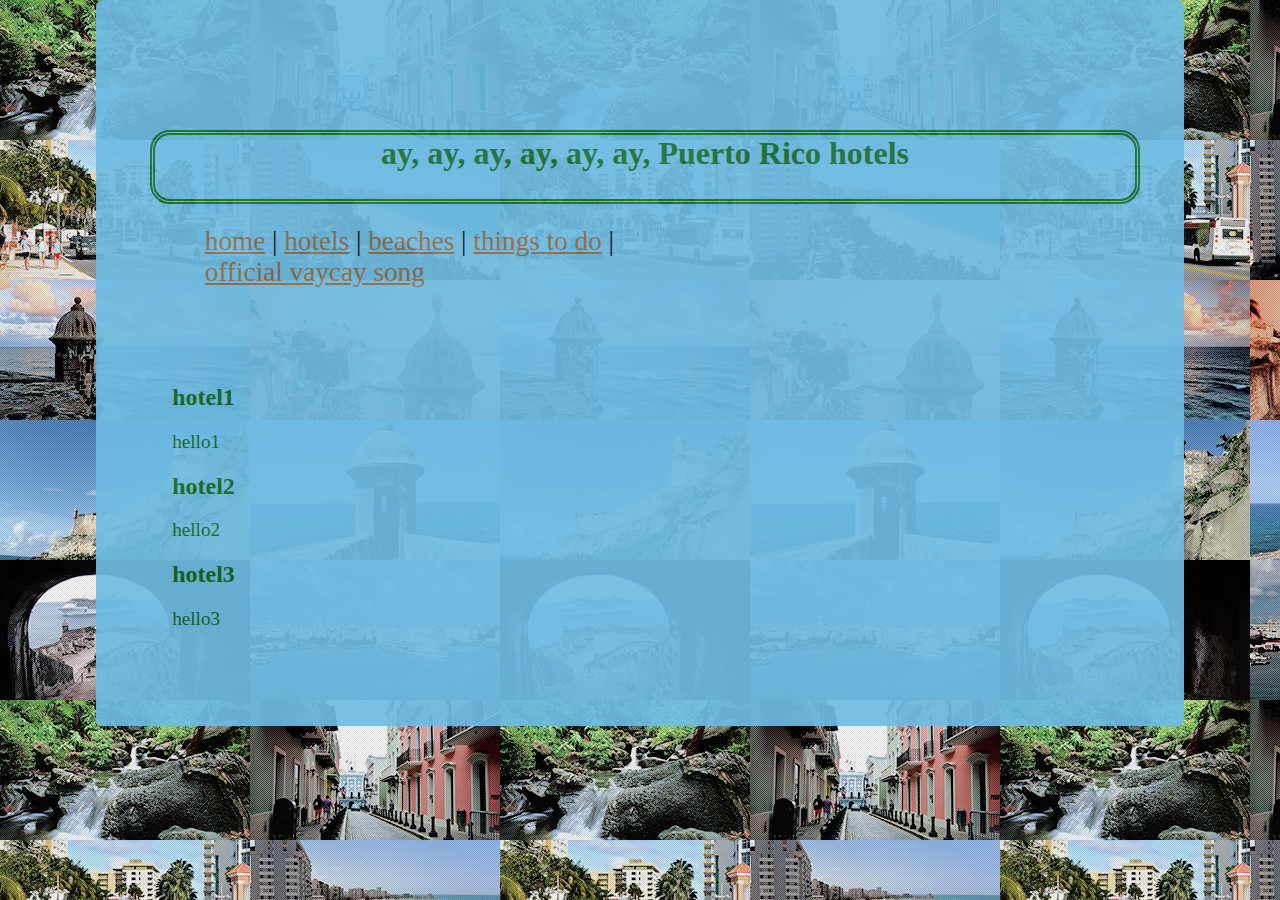
==== pages/hotels.html @ 44a9a73d "added files i have been working on" ====
<!DOCTYPE html>
<html lang="en">

<head>
    <meta charset="UTF-8">
    <meta http-equiv="X-UA-Compatible" content="IE=edge">
    <meta name="viewport" content="width=device-width, initial-scale=1.0">
    <title>PR hotels</title>
    <link rel="icon" type="image/x-icon" href="https://tinyurl.com/ypv2evtz">
    <link rel="stylesheet" href="./hotelsBeaches.css">
</head>

<body>
    <div id="container">

        <div id="hOne">
            <h1>
                ay, ay, ay, ay, ay, ay, Puerto Rico hotels
            </h1>
        </div>

        <div id="navBar">
            <a href="../index.html">home</a> |
            <a href="./hotels.html">hotels</a> |
            <a href="./notableBeaches.html">beaches</a> |
            <a href="./things.html">things to do</a> |
            <br />
            <a href="./song.html">official vaycay song</a>
        </div>

        <div id="column">
            <div id="hotel1">
                <h2>
                    hotel1
                </h2>
                <p>
                    hello1
                </p>
            </div>
            <div id="hotel2">
                <h2>
                    hotel2
                </h2>
                <p>
                    hello2
                </p>
            </div>
            <div id="hotel3">
                <h2>
                    hotel3
                </h2>
                <p>
                    hello3
                </p>
            </div>
        </div>

    </div>
</body>

</html>
---- pages/hotelsBeaches.css ----
html, body {
    height: 100%;
    width: 100%;
    margin: 0;
    padding: 0;
}

body {
    background-color: black;
    background-image: url(../assets/sanJuanCollage.jpeg);
}

#container {
    width: 85%;
    background-color: rgb(110, 188, 227);
    margin-left: 7.5%;
    margin-right: 7.5%;
    opacity: 92%;
    border-radius: 7px;
}

#column {
    padding: 7%;
    color: rgb(12, 98, 12);
}

h1 {
    text-align: center;
    color: rgb(12, 98, 12);
    background-color: rgb(110, 188, 227);
    opacity: 90%;
    border-radius: 20px;
    width: 90%;
    margin-left: 5%;
    margin-right: 5%;
    vertical-align: middle;
    height: 2em;
    border: double 5px;
}

a {
    color: rgb(150, 101, 58);
}

#hOne {
    padding-top: 10%;
}

#navBar {
    padding-left: 10%;
    font-size: 1.7em;
}

img {
    max-width: 100%;
    border-radius: 5px;
}

img {
    align-items: center;
    width:100%;
}

#navBar, #column, #hOne {
    opacity: 90%;
}

p {
    font-size: 1.2em;
}

#song{
    text-align: right;
}

@media (max-width: 722px){
    h1{height: 3.5em; width: 80%; margin-left: 10%; margin-right:10%};
}

@media (max-width: 372px){
    h1{height: 3.9em}
}

@media (max-width: 305px){
    h1{height: 6.2em}
}

@media (max-width: 259px){
    h1{height: 7.3em}
}
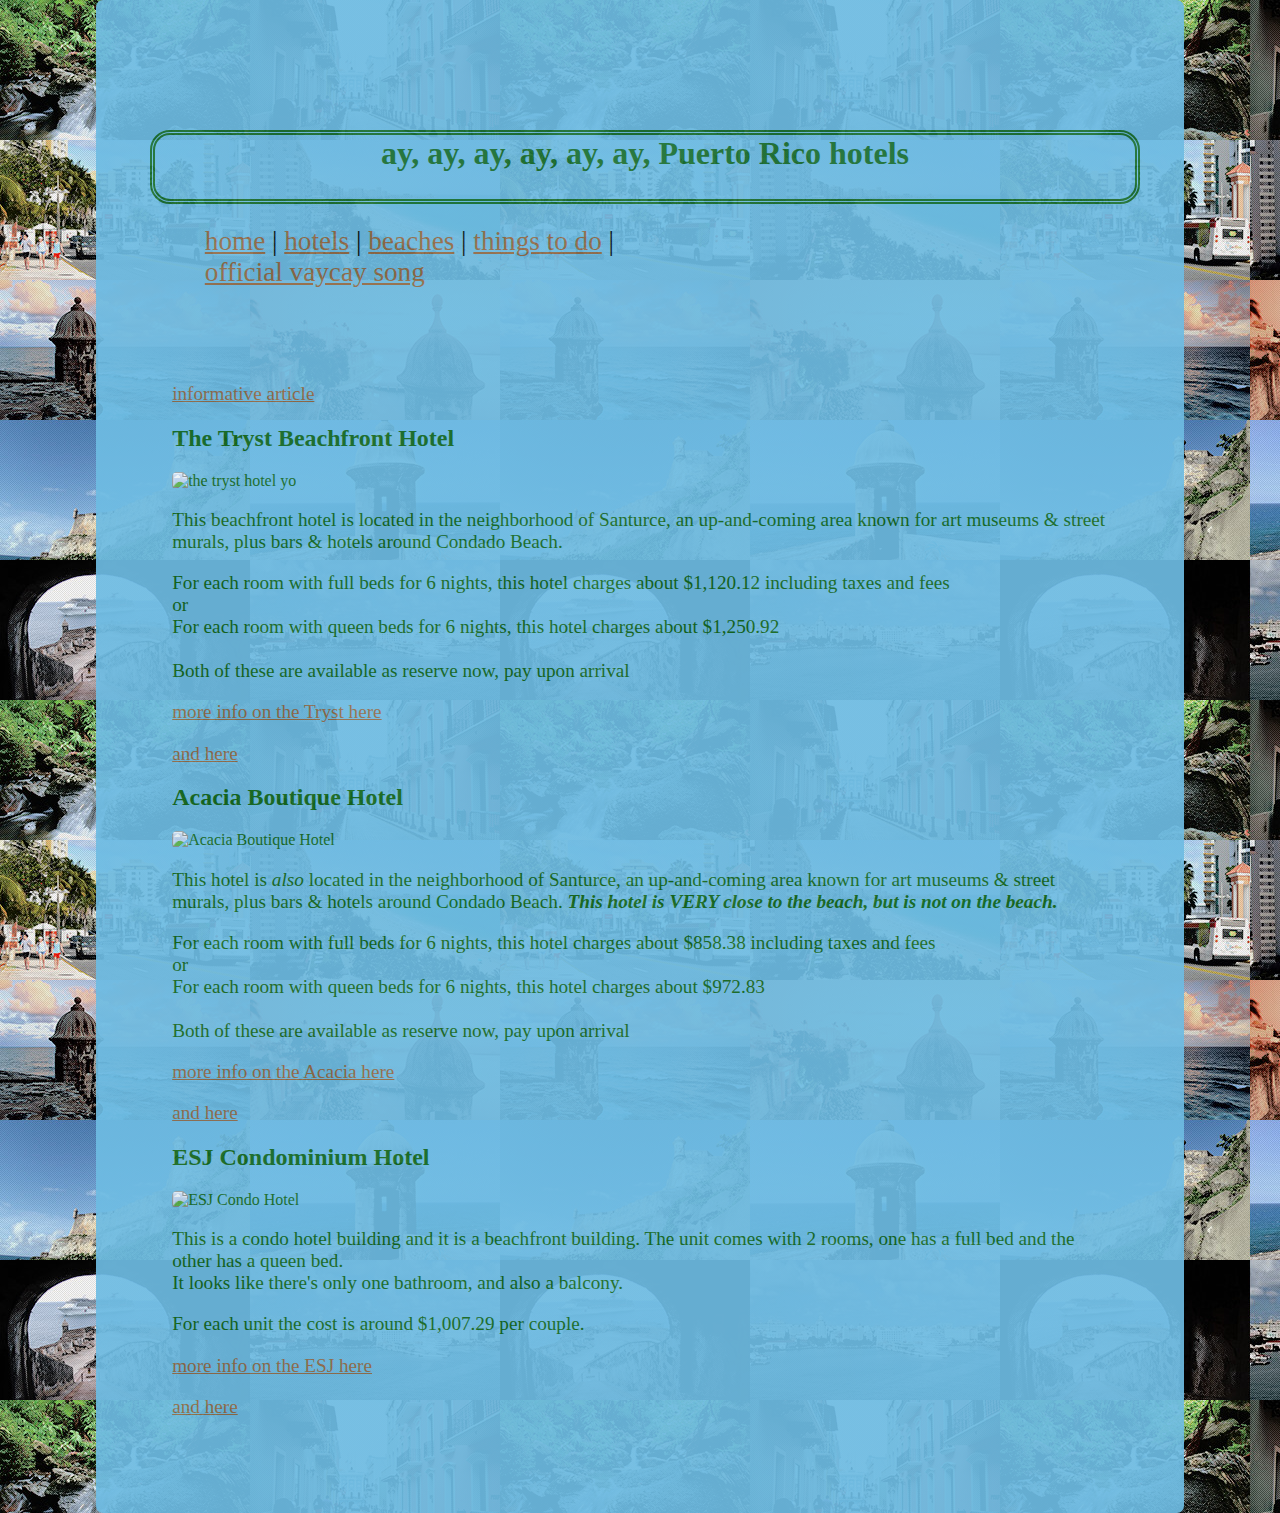
==== commit a37b0c33: "added hotels w/ desc, imgs, info, links" ====
--- a/pages/hotels.html
+++ b/pages/hotels.html
@@ -29,28 +29,111 @@
         </div>
 
         <div id="column">
+            <p>
+                <a href="https://www.booking.com/searchresults.html?label=[base64]&sid=f3cbe4091b2d3f00563aaa0f8ca8f720&utm_source=metatripad&utm_medium=dmeta&utm_term=hotel-356978&utm_content=los-06_bw-132_dom-com_defdate-0_spo-0_clksrc-0&utm_campaign=us&aid=356281&checkin=2022-08-27&checkout=2022-09-02&city=20154335&group_adults=4&group_children=0&highlighted_hotels=356978&hlrd=with_dates&keep_landing=1&no_rooms=2&redirected=1&show_room=35697807_89166827_0_42_0&source=hotel&room1=A%2CA%2C&room2=A%2CA%2C&order=price&nflt=ht_beach%3D1%3Bht_id%3D204"
+                    target="_blank">
+                    informative article
+                </a>
+            </p>
             <div id="hotel1">
                 <h2>
-                    hotel1
+                    The Tryst Beachfront Hotel
                 </h2>
+                <img src="https://webbox.imgix.net/images/ziaajvjnyxhzsybj/b9ad9eed-29e3-4420-ba9c-3befb3fa9a0f.jpg?auto=format,compress&fit=crop&crop=entropy"
+                    alt="the tryst hotel yo" title="the tryst hotel yo">
                 <p>
-                    hello1
+                    This beachfront hotel is located in the neighborhood of Santurce, an up-and-coming area known for
+                    art museums &
+                    street murals, plus bars & hotels around Condado Beach.
+                </p>
+                <p>
+                    For each room with full beds for 6 nights, this hotel charges about $1,120.12 including taxes and
+                    fees
+                    <br />
+                    or
+                    <br />
+                    For each room with queen beds for 6 nights, this hotel charges about $1,250.92
+                    <br />
+                    <br />
+                    Both of these are available as reserve now, pay upon arrival
+                </p>
+                <p>
+                    <a href="https://www.booking.com/hotel/pr/atlantic-beach.html?aid=356281&label=[base64]&sid=f3cbe4091b2d3f00563aaa0f8ca8f720&all_sr_blocks=35697807_89166827_0_42_0%2C35697807_89166827_0_42_0&checkin=2022-08-27&checkout=2022-09-02&dest_id=20154335&dest_type=city&dist=0&group_adults=4&group_children=0&hapos=5&highlighted_blocks=35697807_89166827_0_42_0%2C35697807_89166827_0_42_0&hpos=5&matching_block_id=35697807_89166827_0_42_0&nflt=ht_beach%3D1%3Bht_id%3D204&no_rooms=2&req_adults=4&req_children=0&room1=A%2CA&room2=A%2CA&sb_price_type=total&sr_order=price&sr_pri_blocks=35697807_89166827_0_42_0__73782%2C35697807_89166827_0_42_0__73782&srepoch=1650252311&srpvid=a91317ba0f58000a&type=total&ucfs=1&activeTab=main"
+                        target="_blank">
+                        more info on the Tryst here
+                    </a>
+                </p>
+                <p>
+                    <a href="https://www.google.com/maps/place/The+Tryst+Beachfront+Hotel/@18.4641729,-66.0962336,12.7z/data=!4m10!3m9!1s0x8c036fc6b6d2f97d:0x758d7d7842dc57cd!5m4!1s2022-07-27!2i6!4m1!1i2!8m2!3d18.4571337!4d-66.0723837"
+                        target="_blank">
+                        and here
+                    </a>
                 </p>
             </div>
             <div id="hotel2">
                 <h2>
-                    hotel2
+                    Acacia Boutique Hotel
                 </h2>
+                <img src="https://t-cf.bstatic.com/xdata/images/hotel/max1024x768/6840307.jpg?k=5b6da78c7f75dae3ddf13eb716d945f21b4ae6b935b53ac2c4b80c58fe003fd3&o=&hp=1"
+                    alt="Acacia Boutique Hotel" title="Acacia Boutique Hotel">
                 <p>
-                    hello2
+                    This hotel is <i>also</i> located in the neighborhood of Santurce, an up-and-coming area
+                    known for
+                    art museums &
+                    street murals, plus bars & hotels around Condado Beach.
+                    <strong><i>This hotel is VERY close to the beach, but is not on the beach.</i></strong>
+                </p>
+                <p>
+                    For each room with full beds for 6 nights, this hotel charges about $858.38 including taxes and
+                    fees
+                    <br />
+                    or
+                    <br />
+                    For each room with queen beds for 6 nights, this hotel charges about $972.83
+                    <br />
+                    <br />
+                    Both of these are available as reserve now, pay upon arrival
+                </p>
+                <p>
+                    <a href="https://www.booking.com/hotel/pr/acacia-boutique.html?aid=356281&label=[base64]&sid=f3cbe4091b2d3f00563aaa0f8ca8f720&all_sr_blocks=23759508_199954188_2_0_0%2C23759508_199954188_2_0_0&checkin=2022-08-27&checkout=2022-09-02&dest_id=237595&dest_type=hotel&dist=0&group_adults=4&group_children=0&hapos=1&highlighted_blocks=23759508_199954188_2_0_0%2C23759508_199954188_2_0_0&hpos=1&matching_block_id=23759508_199954188_2_0_0&no_rooms=2&req_adults=4&req_children=0&room1=A%2CA&room2=A%2CA&sb_price_type=total&sr_order=popularity&sr_pri_blocks=23759508_199954188_2_0_0__75000%2C23759508_199954188_2_0_0__75000&srepoch=1650300267&srpvid=035775b5799602dc&type=total&ucfs=1&activeTab=main"
+                        target="_blank">
+                        more info on the Acacia here
+                    </a>
+                </p>
+                <p>
+                    <a href="https://www.google.com/maps/place/Acacia+Boutique+Hotel/@18.4537063,-66.0623621,17z/data=!3m1!4b1!4m10!3m9!1s0x8c036f456416130b:0x8717902c73dc98f4!5m4!1s2022-07-27!2i6!4m1!1i2!8m2!3d18.4537063!4d-66.0601734"
+                        target="_blank">
+                        and here
+                    </a>
                 </p>
             </div>
             <div id="hotel3">
                 <h2>
-                    hotel3
+                    ESJ Condominium Hotel
                 </h2>
+                <img src="https://t-cf.bstatic.com/xdata/images/hotel/max1280x900/307489462.jpg?k=1ba1c9955045ec52758c6888d7e2a58af72c3d42ec462ae4a04f0c463f4e20e3&o=&hp=1"
+                    alt="ESJ Condo Hotel" title="ESJ Condo Hotel">
                 <p>
-                    hello3
+                    This is a condo hotel building and it is a beachfront building. The unit comes with 2 rooms, one has
+                    a full bed and the other has a queen bed.
+                    <br />
+                    It looks like there's only one bathroom, and also a
+                    balcony.
+                </p>
+                <p>
+                    For each unit the cost is around $1,007.29 per couple.
+                </p>
+                <p>
+                    <a href="https://www.booking.com/hotel/pr/2br-condo-in-isla-verde-beach.html?aid=356281&label=[base64]&sid=f3cbe4091b2d3f00563aaa0f8ca8f720&all_sr_blocks=593640001_232738034_4_0_0&checkin=2022-08-27&checkout=2022-09-02&dest_id=20154335&dest_type=city&dist=0&group_adults=4&group_children=0&hapos=2&highlighted_blocks=593640001_232738034_4_0_0&hpos=2&matching_block_id=593640001_232738034_4_0_0&no_rooms=2&req_adults=4&req_children=0&room1=A%2CA&room2=A%2CA&sb_price_type=total&sr_order=popularity&sr_pri_blocks=593640001_232738034_4_0_0__161460&srepoch=1650253558&srpvid=a91317ba0f58000a&type=total&ucfs=1&activeTab=main"
+                        target="_blank">
+                        more info on the ESJ here
+                    </a>
+                </p>
+                <p>
+                    <a href="https://www.google.com/maps/place/ESJ+Towers+HOA/@18.444549,-66.0183762,376m/data=!3m1!1e3!4m9!1m2!2m1!1scondominio+near+ESJ+Towers+Service+Road,+Carolina,+Puerto+Rico!3m5!1s0x8c036597a9b27e63:0xef4844224f94e8b6!8m2!3d18.444549!4d-66.0172819!15sCj5jb25kb21pbmlvIG5lYXIgRVNKIFRvd2VycyBTZXJ2aWNlIFJvYWQsIENhcm9saW5hLCBQdWVydG8gUmljb5IBE2NvbmRvbWluaXVtX2NvbXBsZXg"
+                        target="_blank">
+                        and here
+                    </a>
                 </p>
             </div>
         </div>
